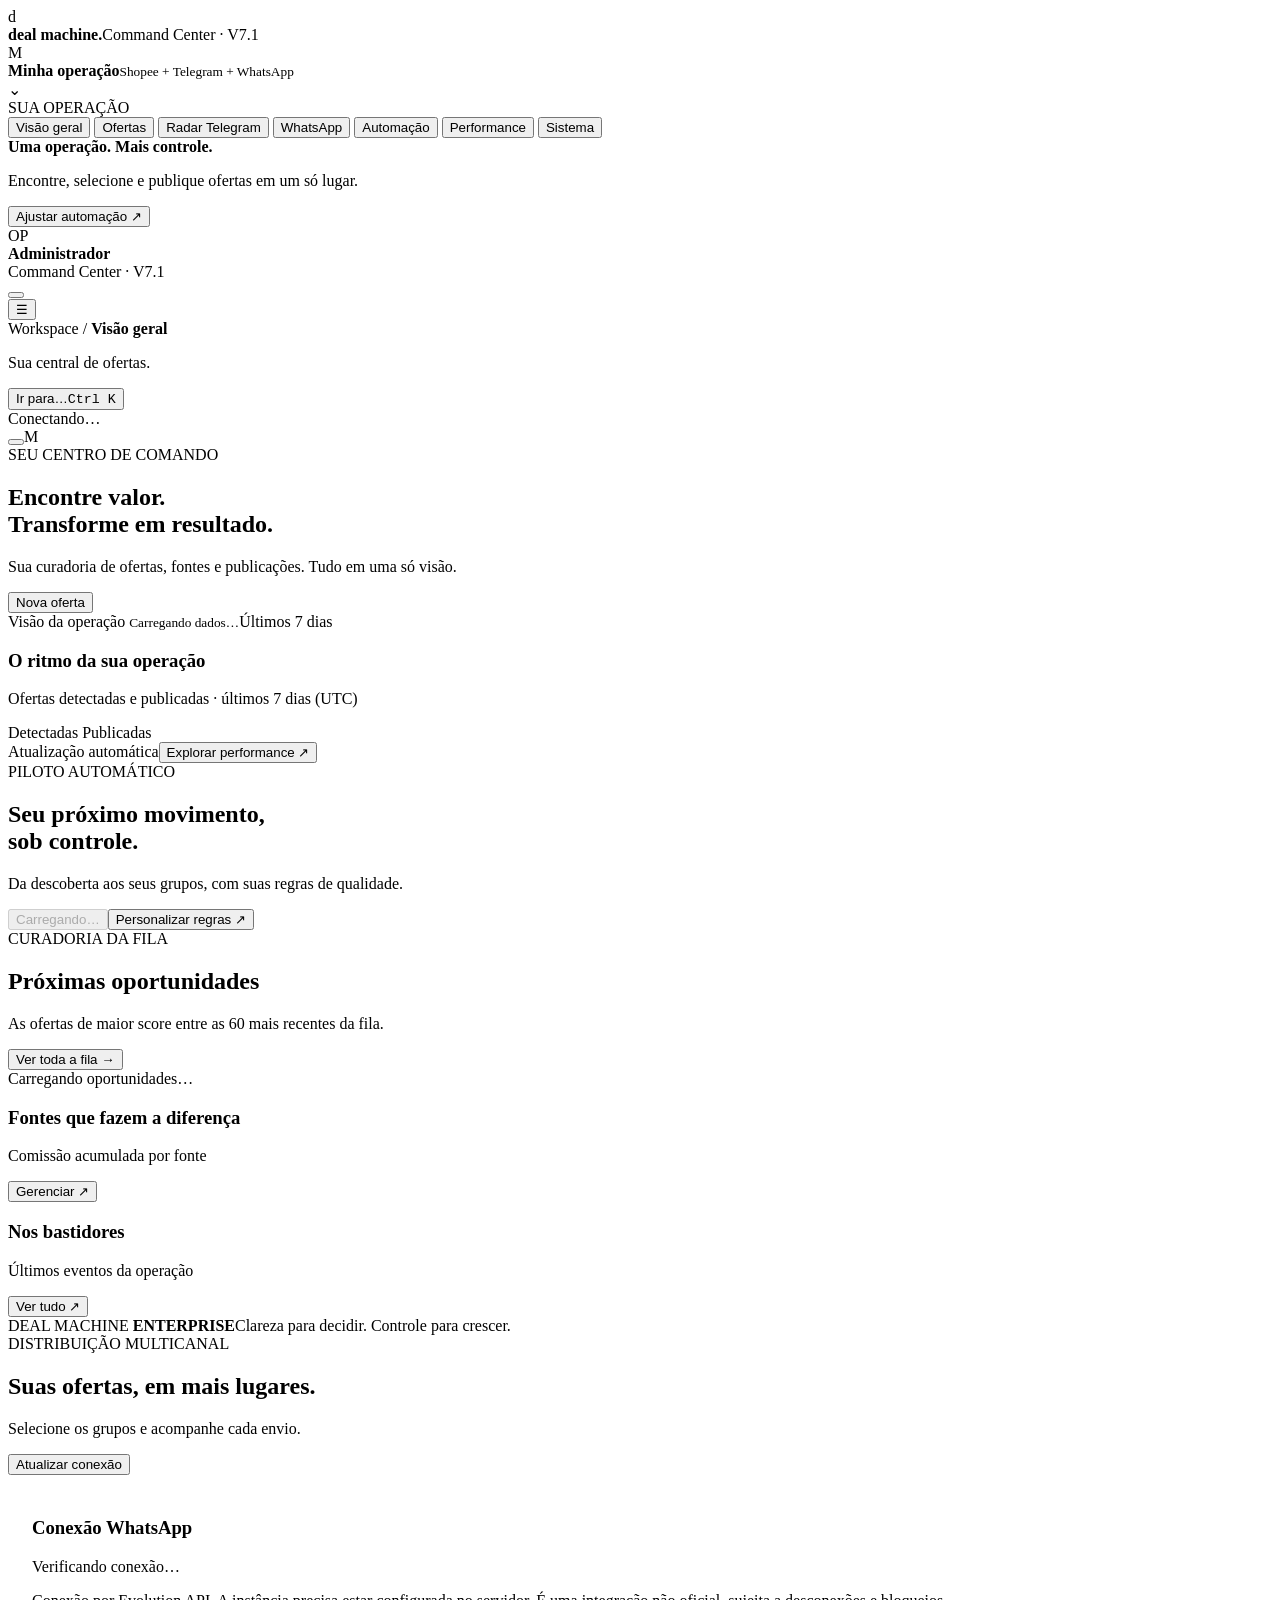
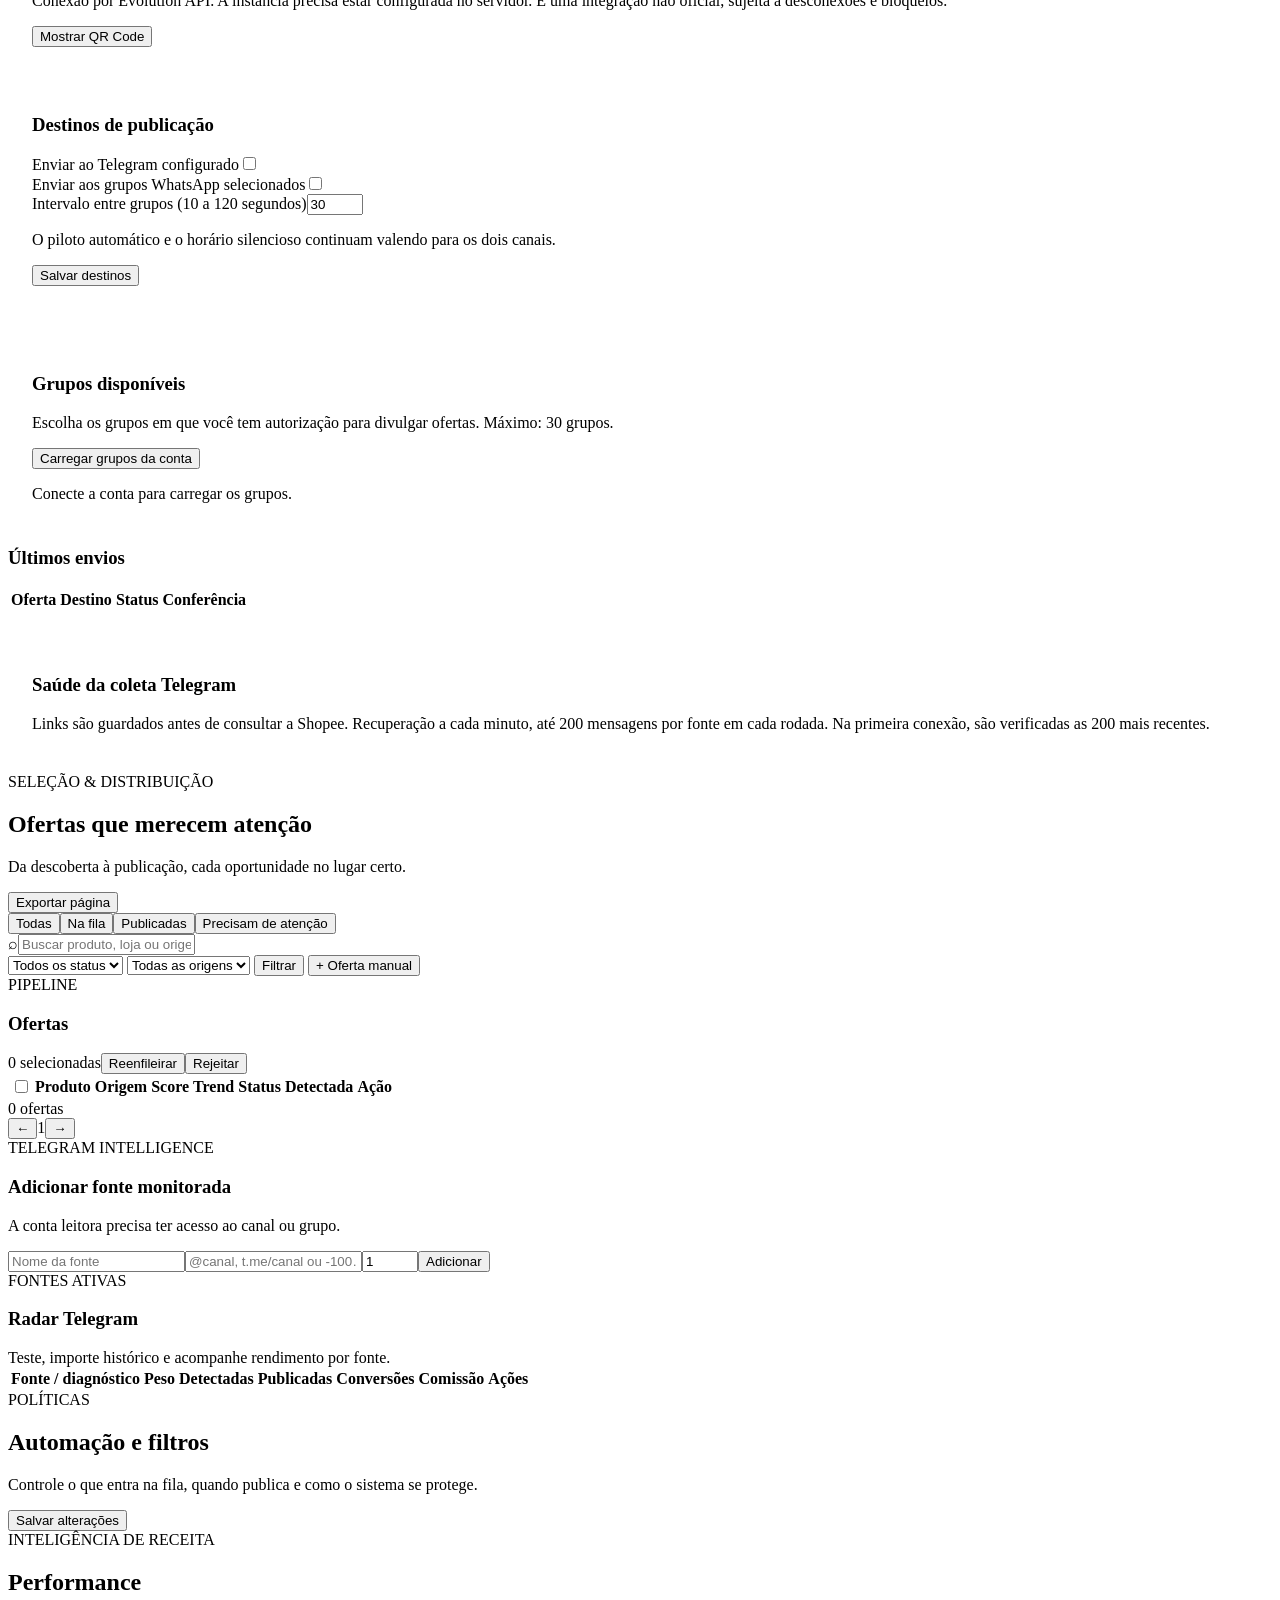
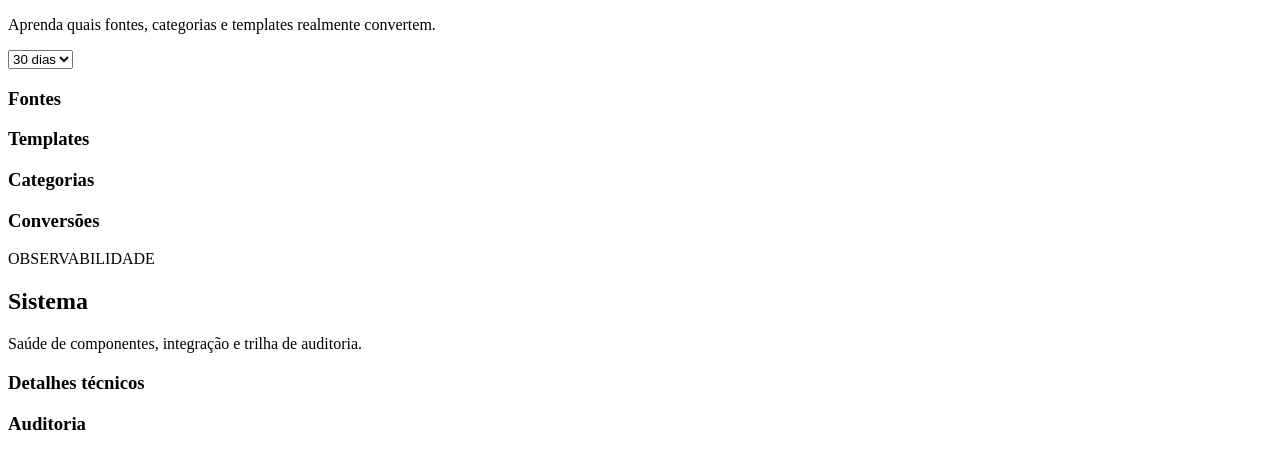
==== app/static/index.html @ 00fd173d "feat: add Deal Machine V7.1 files (2/10)" ====
<!doctype html>
<html lang="pt-BR">
<head>
<meta charset="utf-8"><meta name="viewport" content="width=device-width,initial-scale=1">
<meta name="theme-color" content="#102a26">
<title>Deal Machine · Command Center</title>
<link rel="stylesheet" href="/static/app.css?v=6">
<link rel="stylesheet" href="/static/refined.css?v=7.1">
</head>
<body>
<button class="sidebarBackdrop" id="sidebarBackdrop" aria-label="Fechar menu" hidden></button>
<div class="shell">
  <aside class="sidebar" id="sidebar">
    <div class="logo"><div class="logoMark">d<i data-icon="chart"></i></div><div><b>deal machine<span class="brandDot">.</span></b><span>Command Center · V7.1</span></div></div><div class="workspace"><span class="workspaceAvatar">M</span><div><b>Minha operação</b><small>Shopee + Telegram + WhatsApp</small></div><span class="workspaceArrow">⌄</span></div><span class="navCaption">SUA OPERAÇÃO</span>
    <nav>
      <button class="nav active" data-view="dashboard"><i data-icon="dashboard"></i>Visão geral</button>
      <button class="nav" data-view="deals"><i data-icon="tag"></i>Ofertas</button>
      <button class="nav" data-view="radar"><i data-icon="radar"></i>Radar Telegram</button>
      <button class="nav" data-view="whatsapp"><i data-icon="radar"></i>WhatsApp</button>
      <button class="nav" data-view="automation"><i data-icon="sliders"></i>Automação</button>
      <button class="nav" data-view="analytics"><i data-icon="chart"></i>Performance</button>
      <button class="nav" data-view="system"><i data-icon="system"></i>Sistema</button>
    </nav>
    <div class="sidebarNote"><i data-icon="bolt"></i><b>Uma operação. Mais controle.</b><p>Encontre, selecione e publique ofertas em um só lugar.</p><button onclick="openView('automation')">Ajustar automação <span>↗</span></button></div><div class="sidebarFoot"><div class="profileAvatar">OP</div><div><b>Administrador</b><div class="env">Command Center · V7.1</div></div><button class="ghost" onclick="logout()" aria-label="Sair da conta"><i data-icon="logout"></i></button></div>
  </aside>

  <main>
    <header class="topbar">
      <button class="menu" id="menuBtn" aria-label="Abrir menu">☰</button>
      <div class="breadcrumbs">Workspace <span>/</span> <b id="pageTitle">Visão geral</b><p id="pageSubtitle" class="srOnly">Sua central de ofertas.</p></div>
      <div class="topActions"><button class="commandTrigger" onclick="showCommands()"><i data-icon="search"></i><span>Ir para…</span><kbd>Ctrl K</kbd></button><div class="servicePill" id="healthBadge">Conectando…</div><button class="iconButton" onclick="refreshAll(true)" aria-label="Atualizar dados"><i data-icon="refresh"></i></button><span class="topAvatar">M</span></div>
    </header>
    <div id="connectionNotice" class="connectionNotice" hidden role="status"></div>
    <section class="view active" id="view-dashboard">
      <div class="welcome"><div><div class="eyebrow">SEU CENTRO DE COMANDO</div><h1>Encontre valor.<br><span>Transforme em resultado.</span></h1><p>Sua curadoria de ofertas, fontes e publicações. Tudo em uma só visão.</p></div><button class="btn" onclick="showManual()"><i data-icon="plus"></i> Nova oferta</button></div>
      <div class="overviewBar"><span><span class="liveDot"></span> Visão da operação <small id="lastUpdated">Carregando dados…</small></span><span class="dateRange" id="dateRange">Últimos 7 dias</span></div>
      <div class="kpis" id="kpis"><div class="skeleton"></div><div class="skeleton"></div><div class="skeleton"></div><div class="skeleton"></div></div>
      <div class="dashboardMain">
        <div class="card chartCard"><div class="cardHead"><div><h3>O ritmo da sua operação</h3><p class="hint">Ofertas detectadas e publicadas · últimos 7 dias (UTC)</p></div><div class="chartLegend"><span><i></i> Detectadas</span><span><i></i> Publicadas</span></div></div><div id="chartSummary" class="chartSummary"></div><div id="timeline" class="timeline"></div><div class="chartFooter"><span id="chartFootnote">Atualização automática</span><button class="linkBtn" onclick="openView('analytics')">Explorar performance <span>↗</span></button></div></div>
        <div class="commandCard"><div class="commandTop"><span class="eyebrow">PILOTO AUTOMÁTICO</span><i data-icon="bolt"></i></div><h2>Seu próximo movimento,<br>sob controle.</h2><p>Da descoberta aos seus grupos, com suas regras de qualidade.</p><div id="automationState"></div><button id="automationToggle" class="btn commandBtn" onclick="toggleAutomation()" disabled>Carregando…</button><button class="commandLink" onclick="openView('automation')">Personalizar regras <span>↗</span></button></div>
      </div>
      <div id="insights" class="insights"></div>
      <div class="sectionHead opportunityHead"><div><div class="eyebrow">CURADORIA DA FILA</div><h2>Próximas oportunidades</h2><p>As ofertas de maior score entre as 60 mais recentes da fila.</p></div><button class="linkBtn" onclick="filterOffers('queued')">Ver toda a fila <span>→</span></button></div>
      <div id="spotlight" class="spotlight"><div class="emptyState">Carregando oportunidades…</div></div>
      <div class="split equal bottomCards"><div class="card"><div class="cardHead"><div><h3>Fontes que fazem a diferença</h3><p class="hint">Comissão acumulada por fonte</p></div><button class="linkBtn" onclick="openView('radar')">Gerenciar ↗</button></div><div id="topSources"></div></div><div class="card"><div class="cardHead"><div><h3>Nos bastidores</h3><p class="hint">Últimos eventos da operação</p></div><button class="linkBtn" onclick="openView('system')">Ver tudo ↗</button></div><div id="activityMini" class="activity"></div></div></div>
      <footer class="dashboardFooter"><span>DEAL MACHINE <b>ENTERPRISE</b></span><span>Clareza para decidir. Controle para crescer.</span></footer>
    </section>

    <section class="view" id="view-whatsapp">
      <div class="sectionHead"><div><span class="eyebrow">DISTRIBUIÇÃO MULTICANAL</span><h2>Suas ofertas, em mais lugares.</h2><p>Selecione os grupos e acompanhe cada envio.</p></div><button class="btn soft" onclick="loadWhatsApp()">Atualizar conexão</button></div>
      <div class="split equal">
        <div class="card" style="padding:24px"><h3>Conexão WhatsApp</h3><p id="waState" role="status">Verificando conexão…</p><p class="hint">Conexão por Evolution API. A instância precisa estar configurada no servidor. É uma integração não oficial, sujeita a desconexões e bloqueios.</p><button class="btn soft" onclick="connectWhatsApp()">Mostrar QR Code</button><div id="waQR"></div></div>
        <div class="card" style="padding:24px"><h3>Destinos de publicação</h3><div class="toggleRow"><label for="waTelegram">Enviar ao Telegram configurado</label><input type="checkbox" id="waTelegram" class="switch"></div><div class="toggleRow"><label for="waEnabled">Enviar aos grupos WhatsApp selecionados</label><input type="checkbox" id="waEnabled" class="switch"></div><div class="field"><label for="waInterval">Intervalo entre grupos (10 a 120 segundos)</label><input type="number" id="waInterval" min="10" max="120" value="30"></div><p class="hint">O piloto automático e o horário silencioso continuam valendo para os dois canais.</p><button class="btn" onclick="saveChannels()">Salvar destinos</button></div>
      </div>
      <div class="card" style="padding:24px;margin-top:20px"><h3>Grupos disponíveis</h3><p class="hint">Escolha os grupos em que você tem autorização para divulgar ofertas. Máximo: 30 grupos.</p><button class="btn soft" onclick="loadWhatsAppGroups()">Carregar grupos da conta</button><div id="waGroups" style="margin-top:16px">Conecte a conta para carregar os grupos.</div></div>
      <div class="card tableCard" style="margin-top:20px"><div class="cardHead"><h3>Últimos envios</h3></div><div class="tableWrap"><table><thead><tr><th>Oferta</th><th>Destino</th><th>Status</th><th>Conferência</th></tr></thead><tbody id="waDeliveries"></tbody></table></div></div>
      <div class="card" style="padding:24px;margin-top:20px"><h3>Saúde da coleta Telegram</h3><p class="hint">Links são guardados antes de consultar a Shopee. Recuperação a cada minuto, até 200 mensagens por fonte em cada rodada. Na primeira conexão, são verificadas as 200 mais recentes.</p><div id="radarInbox"></div></div>
    </section>

    <section class="view" id="view-deals">
      <div class="sectionHead"><div><span class="eyebrow">SELEÇÃO & DISTRIBUIÇÃO</span><h2>Ofertas que merecem atenção</h2><p>Da descoberta à publicação, cada oportunidade no lugar certo.</p></div><button class="btn soft" onclick="exportOffers()"><i data-icon="download"></i> Exportar página</button></div><div class="filterTabs"><button data-status="all" class="active" onclick="filterOffers('all')">Todas</button><button data-status="queued" onclick="filterOffers('queued')">Na fila</button><button data-status="published" onclick="filterOffers('published')">Publicadas</button><button data-status="failed" onclick="filterOffers('failed')">Precisam de atenção</button></div><div class="toolbar card">
        <div class="search"><span>⌕</span><input id="offerSearch" aria-label="Buscar ofertas" placeholder="Buscar produto, loja ou origem…"></div>
        <select id="offerStatus" aria-label="Status da oferta"><option value="all">Todos os status</option><option value="queued">Na fila</option><option value="published">Publicadas</option><option value="rejected">Rejeitadas</option><option value="failed">Falhas</option><option value="duplicate">Duplicadas</option></select>
        <select id="offerSourceType" aria-label="Origem da oferta"><option value="all">Todas as origens</option><option value="telegram">Telegram</option><option value="shopee_radar">Radar Shopee</option><option value="manual">Manual</option></select>
        <button class="btn soft" onclick="offerOffset=0;loadOffers()">Filtrar</button>
        <button class="btn" onclick="showManual()">+ Oferta manual</button>
      </div>
      <div class="card tableCard">
        <div class="cardHead"><div><span class="eyebrow">PIPELINE</span><h3>Ofertas</h3></div><div class="bulk"><span id="selectedCount">0 selecionadas</span><button class="btn tiny soft" onclick="bulkAction('retry')">Reenfileirar</button><button class="btn tiny danger" onclick="bulkAction('reject')">Rejeitar</button></div></div>
        <div class="tableWrap"><table><thead><tr><th class="check"><input type="checkbox" id="selectAll"></th><th>Produto</th><th>Origem</th><th>Score</th><th>Trend</th><th>Status</th><th>Detectada</th><th>Ação</th></tr></thead><tbody id="offers"></tbody></table></div>
        <div class="pager"><span id="offerCount">0 ofertas</span><div><button class="btn tiny soft" onclick="pageOffers(-1)">←</button><span id="offerPage">1</span><button class="btn tiny soft" onclick="pageOffers(1)">→</button></div></div>
      </div>
    </section>

    <section class="view" id="view-radar">
      <div class="card sourceAdd"><div><span class="eyebrow">TELEGRAM INTELLIGENCE</span><h3>Adicionar fonte monitorada</h3><p class="hint">A conta leitora precisa ter acesso ao canal ou grupo.</p></div><div class="sourceForm"><input id="sourceName" placeholder="Nome da fonte"><input id="sourceRef" placeholder="@canal, t.me/canal ou -100…"><input id="sourceWeight" type="number" min="0.1" max="5" step="0.1" value="1"><button class="btn" onclick="addSource()">Adicionar</button></div></div>
      <div class="card tableCard"><div class="cardHead"><div><span class="eyebrow">FONTES ATIVAS</span><h3>Radar Telegram</h3></div><span class="hint">Teste, importe histórico e acompanhe rendimento por fonte.</span></div><div class="tableWrap"><table><thead><tr><th>Fonte / diagnóstico</th><th>Peso</th><th>Detectadas</th><th>Publicadas</th><th>Conversões</th><th>Comissão</th><th>Ações</th></tr></thead><tbody id="sources"></tbody></table></div></div>
    </section>

    <section class="view" id="view-automation">
      <div class="sectionHead"><div><span class="eyebrow">POLÍTICAS</span><h2>Automação e filtros</h2><p>Controle o que entra na fila, quando publica e como o sistema se protege.</p></div><button class="btn" onclick="saveSettings()">Salvar alterações</button></div>
      <div id="settingsForm" class="settingsGroups"></div>
    </section>

    <section class="view" id="view-analytics">
      <div class="sectionHead"><div><span class="eyebrow">INTELIGÊNCIA DE RECEITA</span><h2>Performance</h2><p>Aprenda quais fontes, categorias e templates realmente convertem.</p></div><select id="analyticsDays" onchange="loadAnalytics()"><option value="7">7 dias</option><option value="30" selected>30 dias</option><option value="90">90 dias</option></select></div>
      <div class="analyticsGrid"><div class="card"><h3>Fontes</h3><div id="analyticsSources"></div></div><div class="card"><h3>Templates</h3><div id="analyticsTemplates"></div></div><div class="card"><h3>Categorias</h3><div id="analyticsCategories"></div></div><div class="card"><h3>Conversões</h3><div id="conversionBox"></div></div></div>
    </section>

    <section class="view" id="view-system">
      <div class="sectionHead"><div><span class="eyebrow">OBSERVABILIDADE</span><h2>Sistema</h2><p>Saúde de componentes, integração e trilha de auditoria.</p></div></div>
      <div id="systemCards" class="healthGrid"></div>
      <div class="split equal"><div class="card"><div class="cardHead"><h3>Detalhes técnicos</h3></div><pre id="systemHealth"></pre></div><div class="card"><div class="cardHead"><h3>Auditoria</h3></div><div id="activityFull" class="activity tall"></div></div></div>
    </section>
  </main>
</div>

<dialog id="manualDialog"><form method="dialog" class="modal"><div class="modalHead"><div><span class="eyebrow">INGESTÃO MANUAL</span><h3>Analisar oferta</h3></div><button class="iconBtn" value="cancel">×</button></div><label>Link Shopee<input id="manualUrl" placeholder="https://s.shopee.com.br/..."></label><label>Origem<input id="manualSource" value="manual"></label><div class="modalActions"><button class="btn soft" value="cancel">Cancelar</button><button class="btn" type="button" onclick="manualIngest()">Analisar oferta</button></div></form></dialog>
<dialog id="previewDialog" class="previewDialog" aria-labelledby="previewTitle"><div id="previewContent"></div></dialog>
<dialog id="commandDialog" aria-label="Navegação rápida"><div class="commandModal"><div class="search"><i data-icon="search"></i><input id="commandSearch" placeholder="O que você quer fazer?" aria-label="Buscar comandos"><button class="linkBtn" onclick="document.getElementById('commandDialog').close()">Esc</button></div><div id="commandResults"></div><p class="hint">Acesse suas ferramentas sem sair do fluxo.</p></div></dialog>
<div class="toast" id="toast" role="status" aria-live="polite"><b id="toastTitle"></b><span id="toastText"></span></div>
<script src="/static/app.js?v=7.1"></script>
<script src="/static/command-center.js?v=7.1"></script>
</body></html>
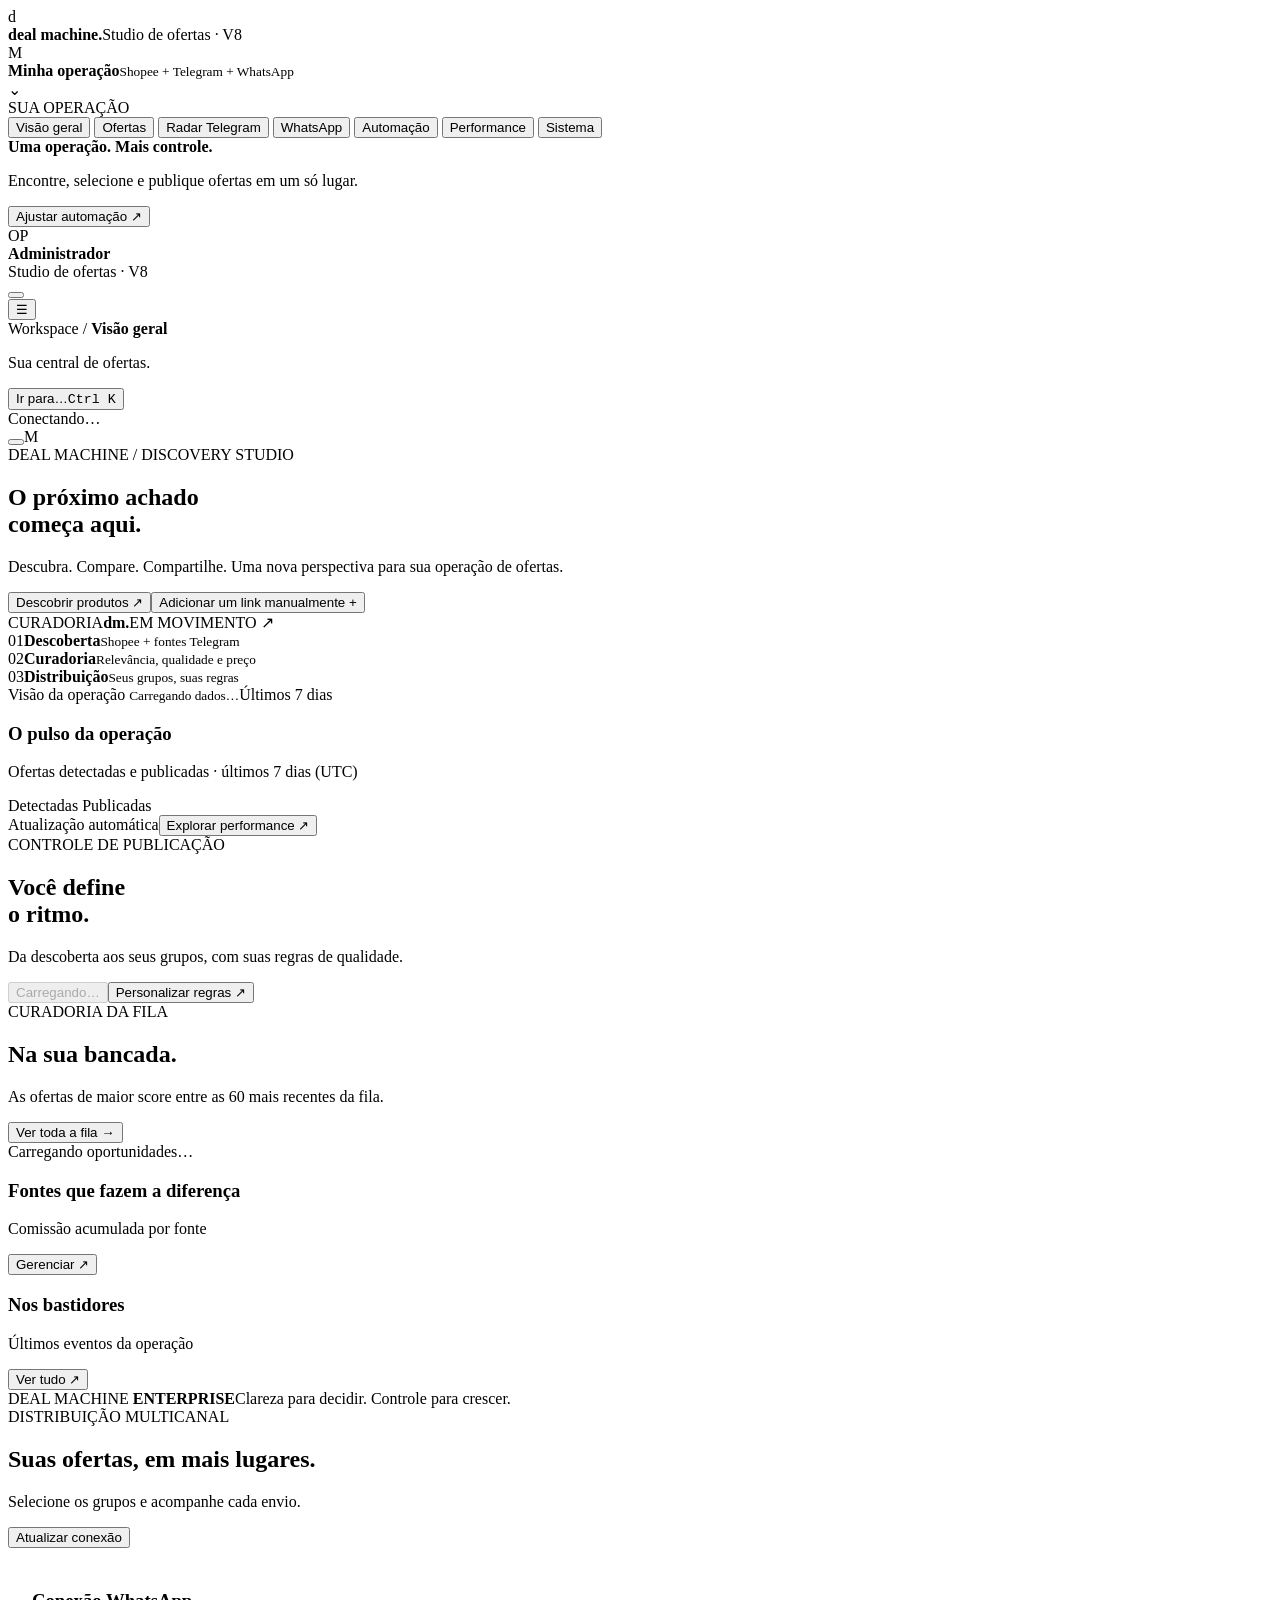
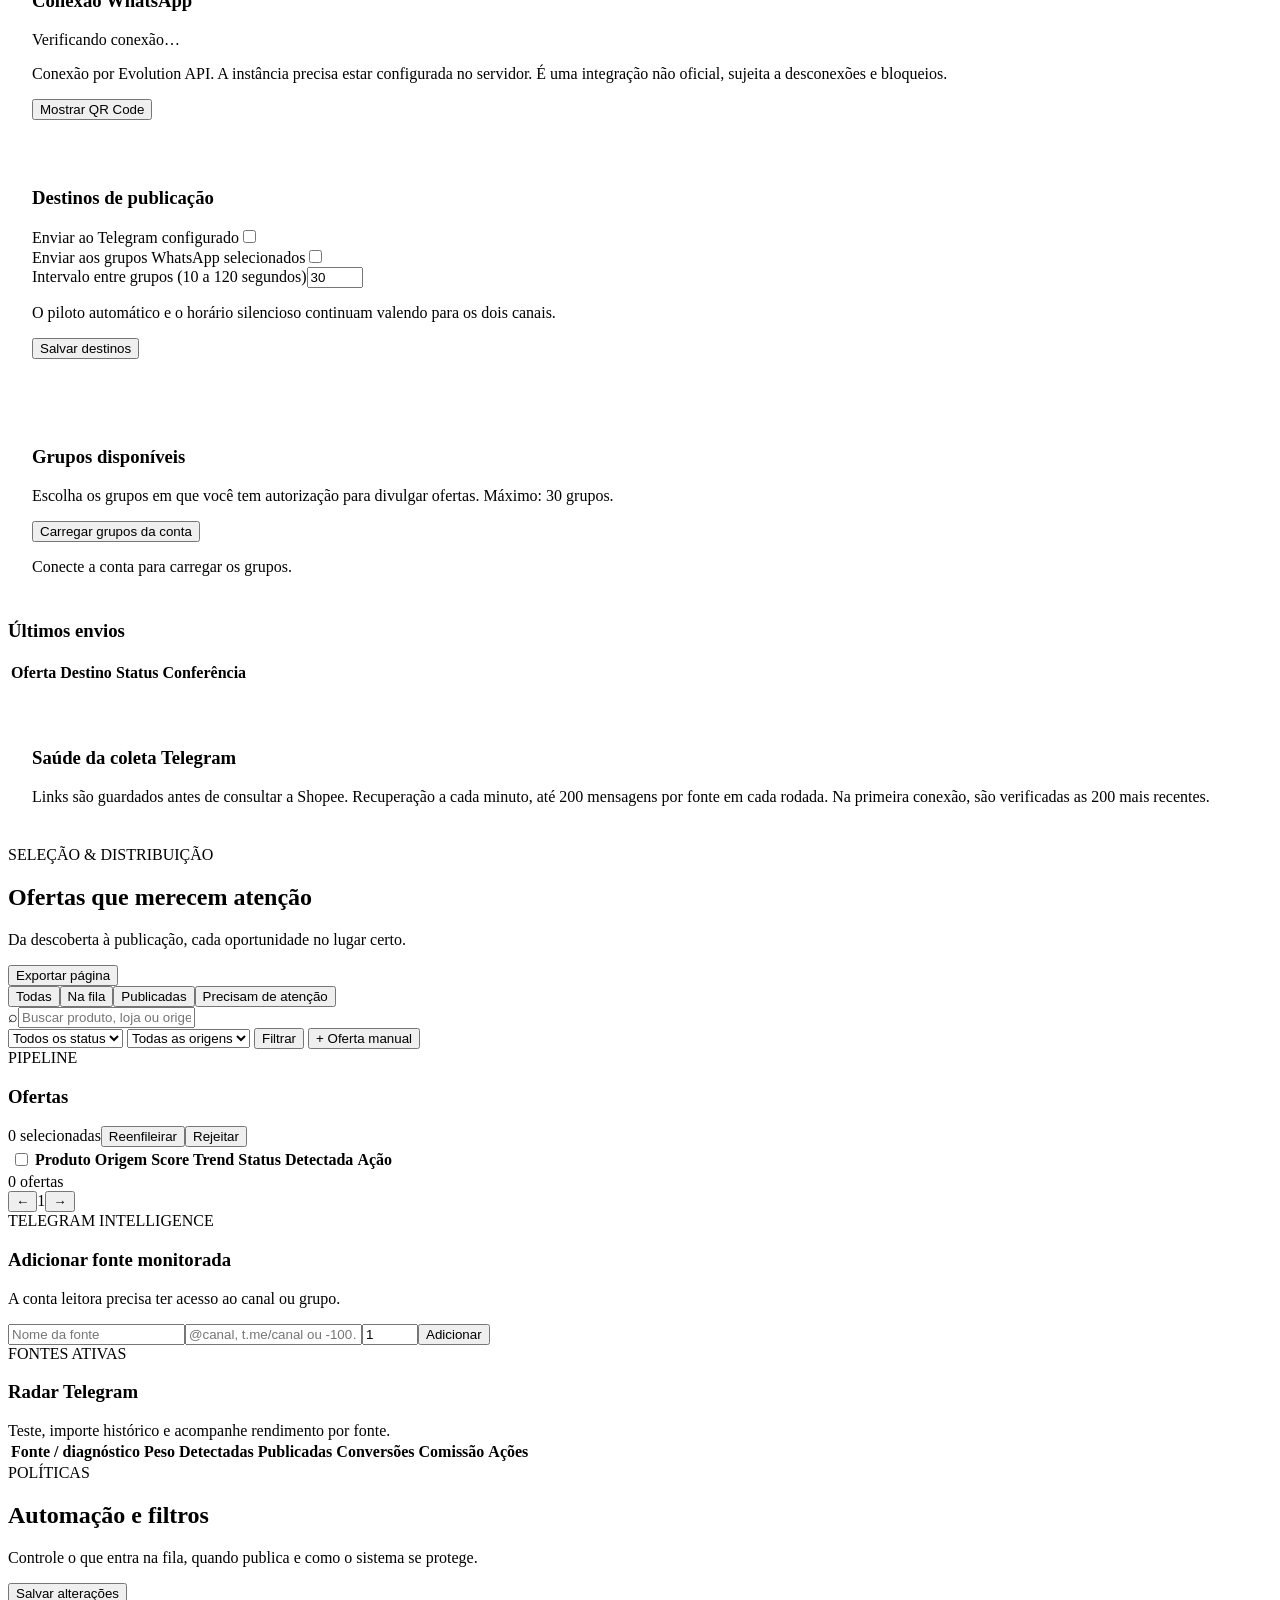
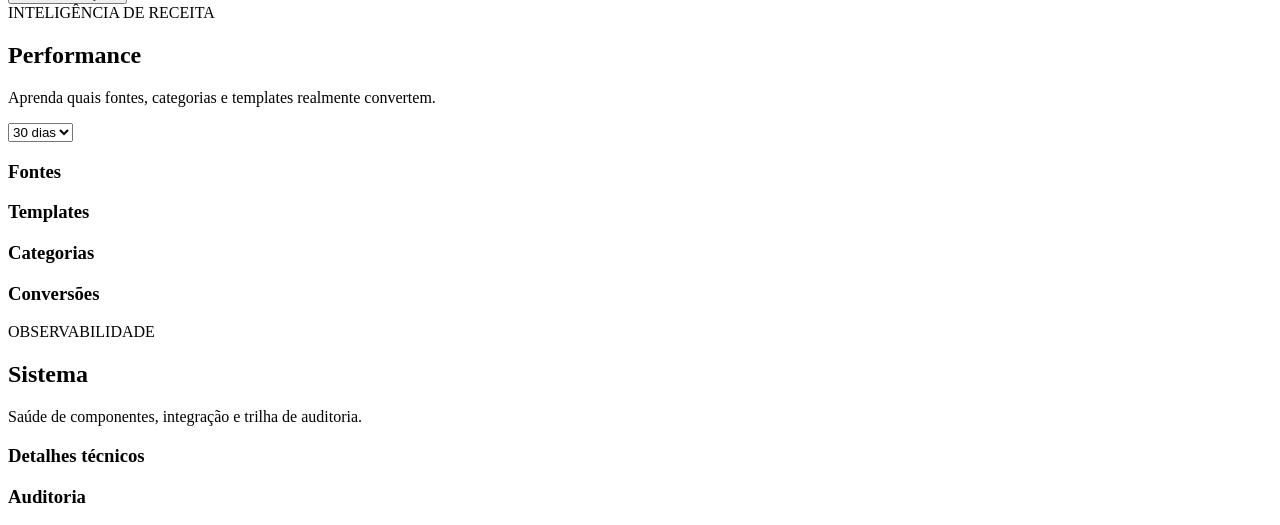
==== commit 9d782dc6: "feat: launch V8 discovery studio and smarter product selection" ====
--- a/app/static/index.html
+++ b/app/static/index.html
@@ -2,16 +2,16 @@
 <html lang="pt-BR">
 <head>
 <meta charset="utf-8"><meta name="viewport" content="width=device-width,initial-scale=1">
-<meta name="theme-color" content="#102a26">
+<meta name="theme-color" content="#f5f2ec">
 <title>Deal Machine · Command Center</title>
 <link rel="stylesheet" href="/static/app.css?v=6">
-<link rel="stylesheet" href="/static/refined.css?v=7.1">
+<link rel="stylesheet" href="/static/refined.css?v=8">
 </head>
 <body>
 <button class="sidebarBackdrop" id="sidebarBackdrop" aria-label="Fechar menu" hidden></button>
 <div class="shell">
   <aside class="sidebar" id="sidebar">
-    <div class="logo"><div class="logoMark">d<i data-icon="chart"></i></div><div><b>deal machine<span class="brandDot">.</span></b><span>Command Center · V7.1</span></div></div><div class="workspace"><span class="workspaceAvatar">M</span><div><b>Minha operação</b><small>Shopee + Telegram + WhatsApp</small></div><span class="workspaceArrow">⌄</span></div><span class="navCaption">SUA OPERAÇÃO</span>
+    <div class="logo"><div class="logoMark">d<i data-icon="chart"></i></div><div><b>deal machine<span class="brandDot">.</span></b><span>Studio de ofertas · V8</span></div></div><div class="workspace"><span class="workspaceAvatar">M</span><div><b>Minha operação</b><small>Shopee + Telegram + WhatsApp</small></div><span class="workspaceArrow">⌄</span></div><span class="navCaption">SUA OPERAÇÃO</span>
     <nav>
       <button class="nav active" data-view="dashboard"><i data-icon="dashboard"></i>Visão geral</button>
       <button class="nav" data-view="deals"><i data-icon="tag"></i>Ofertas</button>
@@ -21,7 +21,7 @@
       <button class="nav" data-view="analytics"><i data-icon="chart"></i>Performance</button>
       <button class="nav" data-view="system"><i data-icon="system"></i>Sistema</button>
     </nav>
-    <div class="sidebarNote"><i data-icon="bolt"></i><b>Uma operação. Mais controle.</b><p>Encontre, selecione e publique ofertas em um só lugar.</p><button onclick="openView('automation')">Ajustar automação <span>↗</span></button></div><div class="sidebarFoot"><div class="profileAvatar">OP</div><div><b>Administrador</b><div class="env">Command Center · V7.1</div></div><button class="ghost" onclick="logout()" aria-label="Sair da conta"><i data-icon="logout"></i></button></div>
+    <div class="sidebarNote"><i data-icon="bolt"></i><b>Uma operação. Mais controle.</b><p>Encontre, selecione e publique ofertas em um só lugar.</p><button onclick="openView('automation')">Ajustar automação <span>↗</span></button></div><div class="sidebarFoot"><div class="profileAvatar">OP</div><div><b>Administrador</b><div class="env">Studio de ofertas · V8</div></div><button class="ghost" onclick="logout()" aria-label="Sair da conta"><i data-icon="logout"></i></button></div>
   </aside>
 
   <main>
@@ -32,15 +32,15 @@
     </header>
     <div id="connectionNotice" class="connectionNotice" hidden role="status"></div>
     <section class="view active" id="view-dashboard">
-      <div class="welcome"><div><div class="eyebrow">SEU CENTRO DE COMANDO</div><h1>Encontre valor.<br><span>Transforme em resultado.</span></h1><p>Sua curadoria de ofertas, fontes e publicações. Tudo em uma só visão.</p></div><button class="btn" onclick="showManual()"><i data-icon="plus"></i> Nova oferta</button></div>
-      <div class="overviewBar"><span><span class="liveDot"></span> Visão da operação <small id="lastUpdated">Carregando dados…</small></span><span class="dateRange" id="dateRange">Últimos 7 dias</span></div>
+      <div class="welcome"><div><div class="eyebrow">DEAL MACHINE / DISCOVERY STUDIO</div><h1>O próximo achado<br><span>começa aqui.</span></h1><p>Descubra. Compare. Compartilhe. Uma nova perspectiva para sua operação de ofertas.</p></div><div class="heroActions"><button class="btn radarRun" onclick="runRadar()"><i data-icon="radar"></i> Descobrir produtos <span>↗</span></button><button class="linkBtn" onclick="showManual()">Adicionar um link manualmente +</button></div><div class="heroStamp" aria-hidden="true"><span>CURADORIA</span><b>dm.</b><span>EM MOVIMENTO ↗</span></div></div>
+      <div class="discoveryStrip"><div><span>01</span><b>Descoberta</b><small>Shopee + fontes Telegram</small></div><div><span>02</span><b>Curadoria</b><small>Relevância, qualidade e preço</small></div><div><span>03</span><b>Distribuição</b><small>Seus grupos, suas regras</small></div></div><div id="discoveryReport" role="status" aria-live="polite" hidden></div><div class="overviewBar"><span><span class="liveDot"></span> Visão da operação <small id="lastUpdated">Carregando dados…</small></span><span class="dateRange" id="dateRange">Últimos 7 dias</span></div>
       <div class="kpis" id="kpis"><div class="skeleton"></div><div class="skeleton"></div><div class="skeleton"></div><div class="skeleton"></div></div>
       <div class="dashboardMain">
-        <div class="card chartCard"><div class="cardHead"><div><h3>O ritmo da sua operação</h3><p class="hint">Ofertas detectadas e publicadas · últimos 7 dias (UTC)</p></div><div class="chartLegend"><span><i></i> Detectadas</span><span><i></i> Publicadas</span></div></div><div id="chartSummary" class="chartSummary"></div><div id="timeline" class="timeline"></div><div class="chartFooter"><span id="chartFootnote">Atualização automática</span><button class="linkBtn" onclick="openView('analytics')">Explorar performance <span>↗</span></button></div></div>
-        <div class="commandCard"><div class="commandTop"><span class="eyebrow">PILOTO AUTOMÁTICO</span><i data-icon="bolt"></i></div><h2>Seu próximo movimento,<br>sob controle.</h2><p>Da descoberta aos seus grupos, com suas regras de qualidade.</p><div id="automationState"></div><button id="automationToggle" class="btn commandBtn" onclick="toggleAutomation()" disabled>Carregando…</button><button class="commandLink" onclick="openView('automation')">Personalizar regras <span>↗</span></button></div>
+        <div class="card chartCard"><div class="cardHead"><div><h3>O pulso da operação</h3><p class="hint">Ofertas detectadas e publicadas · últimos 7 dias (UTC)</p></div><div class="chartLegend"><span><i></i> Detectadas</span><span><i></i> Publicadas</span></div></div><div id="chartSummary" class="chartSummary"></div><div id="timeline" class="timeline"></div><div class="chartFooter"><span id="chartFootnote">Atualização automática</span><button class="linkBtn" onclick="openView('analytics')">Explorar performance <span>↗</span></button></div></div>
+        <div class="commandCard"><div class="commandTop"><span class="eyebrow">CONTROLE DE PUBLICAÇÃO</span><i data-icon="bolt"></i></div><h2>Você define<br>o ritmo.</h2><p>Da descoberta aos seus grupos, com suas regras de qualidade.</p><div id="automationState"></div><button id="automationToggle" class="btn commandBtn" onclick="toggleAutomation()" disabled>Carregando…</button><button class="commandLink" onclick="openView('automation')">Personalizar regras <span>↗</span></button></div>
       </div>
       <div id="insights" class="insights"></div>
-      <div class="sectionHead opportunityHead"><div><div class="eyebrow">CURADORIA DA FILA</div><h2>Próximas oportunidades</h2><p>As ofertas de maior score entre as 60 mais recentes da fila.</p></div><button class="linkBtn" onclick="filterOffers('queued')">Ver toda a fila <span>→</span></button></div>
+      <div class="sectionHead opportunityHead"><div><div class="eyebrow">CURADORIA DA FILA</div><h2>Na sua bancada.</h2><p>As ofertas de maior score entre as 60 mais recentes da fila.</p></div><button class="linkBtn" onclick="filterOffers('queued')">Ver toda a fila <span>→</span></button></div>
       <div id="spotlight" class="spotlight"><div class="emptyState">Carregando oportunidades…</div></div>
       <div class="split equal bottomCards"><div class="card"><div class="cardHead"><div><h3>Fontes que fazem a diferença</h3><p class="hint">Comissão acumulada por fonte</p></div><button class="linkBtn" onclick="openView('radar')">Gerenciar ↗</button></div><div id="topSources"></div></div><div class="card"><div class="cardHead"><div><h3>Nos bastidores</h3><p class="hint">Últimos eventos da operação</p></div><button class="linkBtn" onclick="openView('system')">Ver tudo ↗</button></div><div id="activityMini" class="activity"></div></div></div>
       <footer class="dashboardFooter"><span>DEAL MACHINE <b>ENTERPRISE</b></span><span>Clareza para decidir. Controle para crescer.</span></footer>
@@ -99,6 +99,6 @@
 <dialog id="previewDialog" class="previewDialog" aria-labelledby="previewTitle"><div id="previewContent"></div></dialog>
 <dialog id="commandDialog" aria-label="Navegação rápida"><div class="commandModal"><div class="search"><i data-icon="search"></i><input id="commandSearch" placeholder="O que você quer fazer?" aria-label="Buscar comandos"><button class="linkBtn" onclick="document.getElementById('commandDialog').close()">Esc</button></div><div id="commandResults"></div><p class="hint">Acesse suas ferramentas sem sair do fluxo.</p></div></dialog>
 <div class="toast" id="toast" role="status" aria-live="polite"><b id="toastTitle"></b><span id="toastText"></span></div>
-<script src="/static/app.js?v=7.1"></script>
-<script src="/static/command-center.js?v=7.1"></script>
+<script src="/static/app.js?v=8"></script>
+<script src="/static/command-center.js?v=8"></script>
 </body></html>
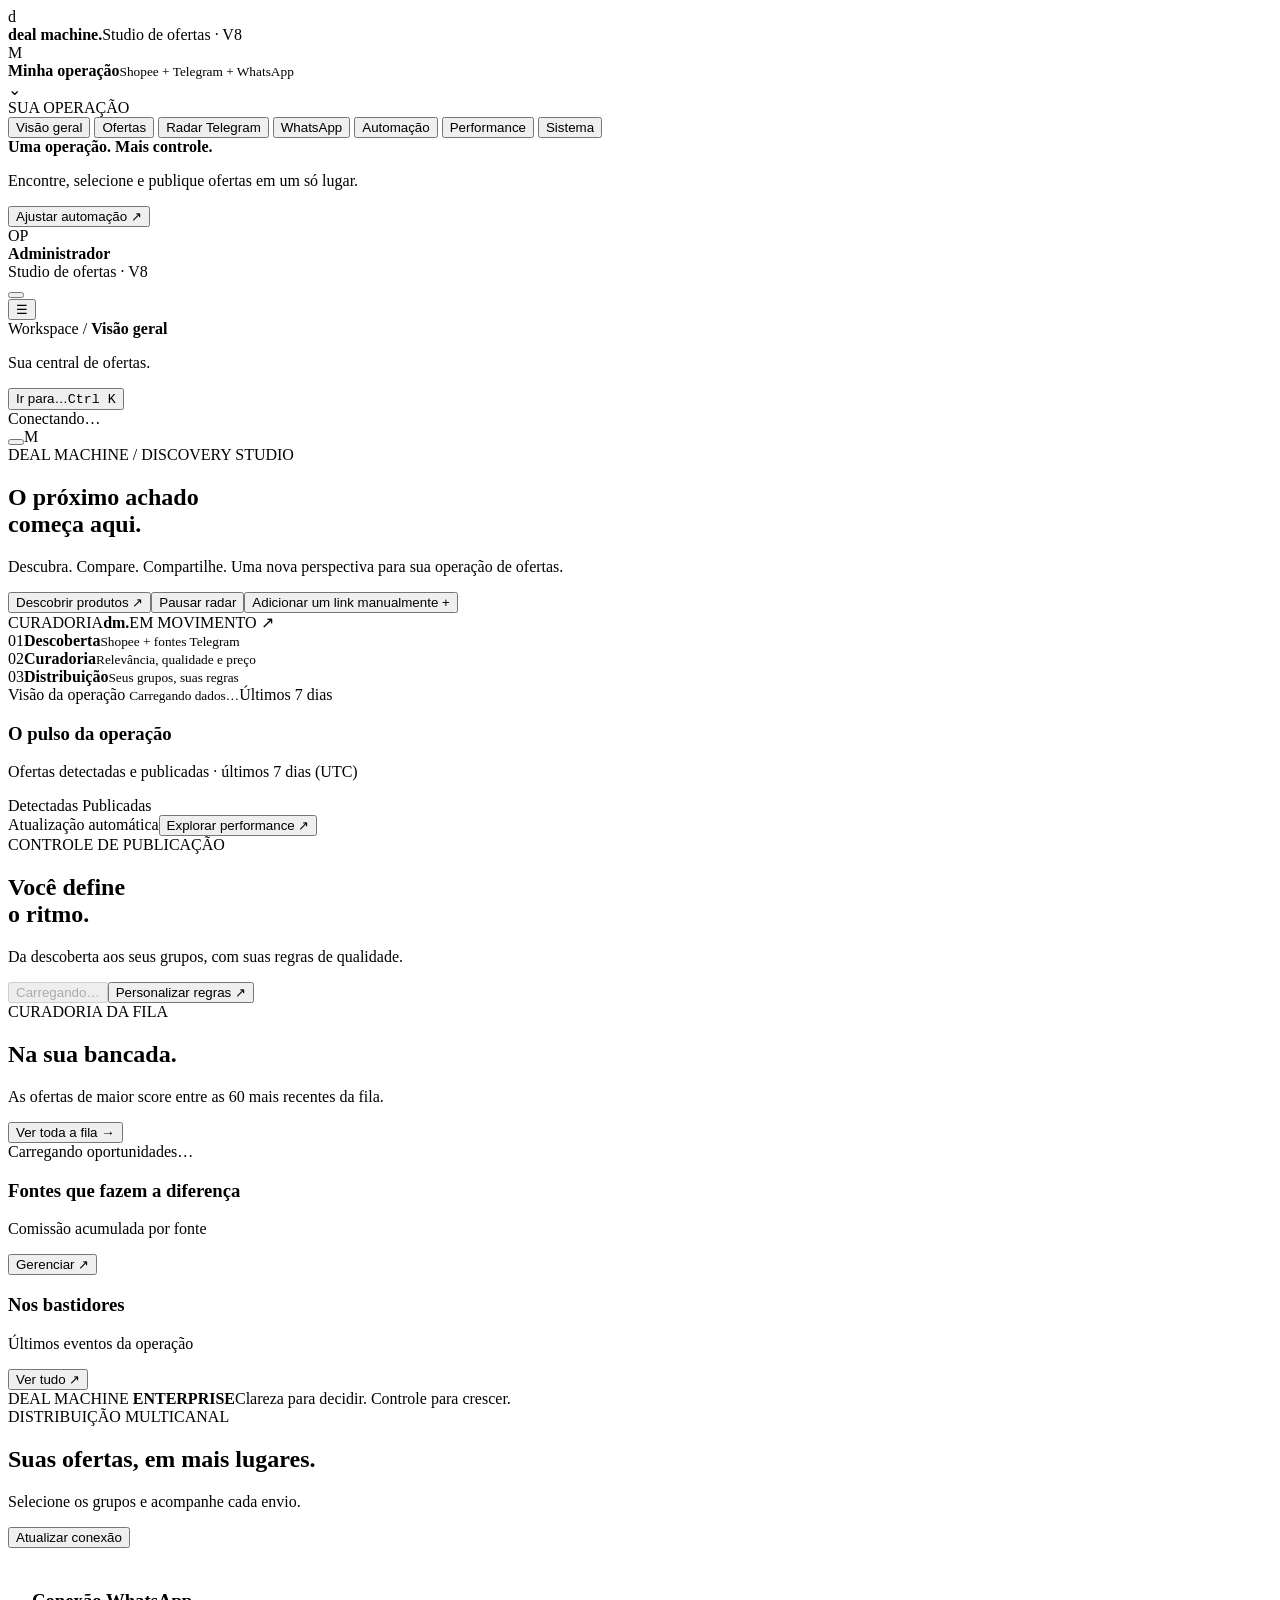
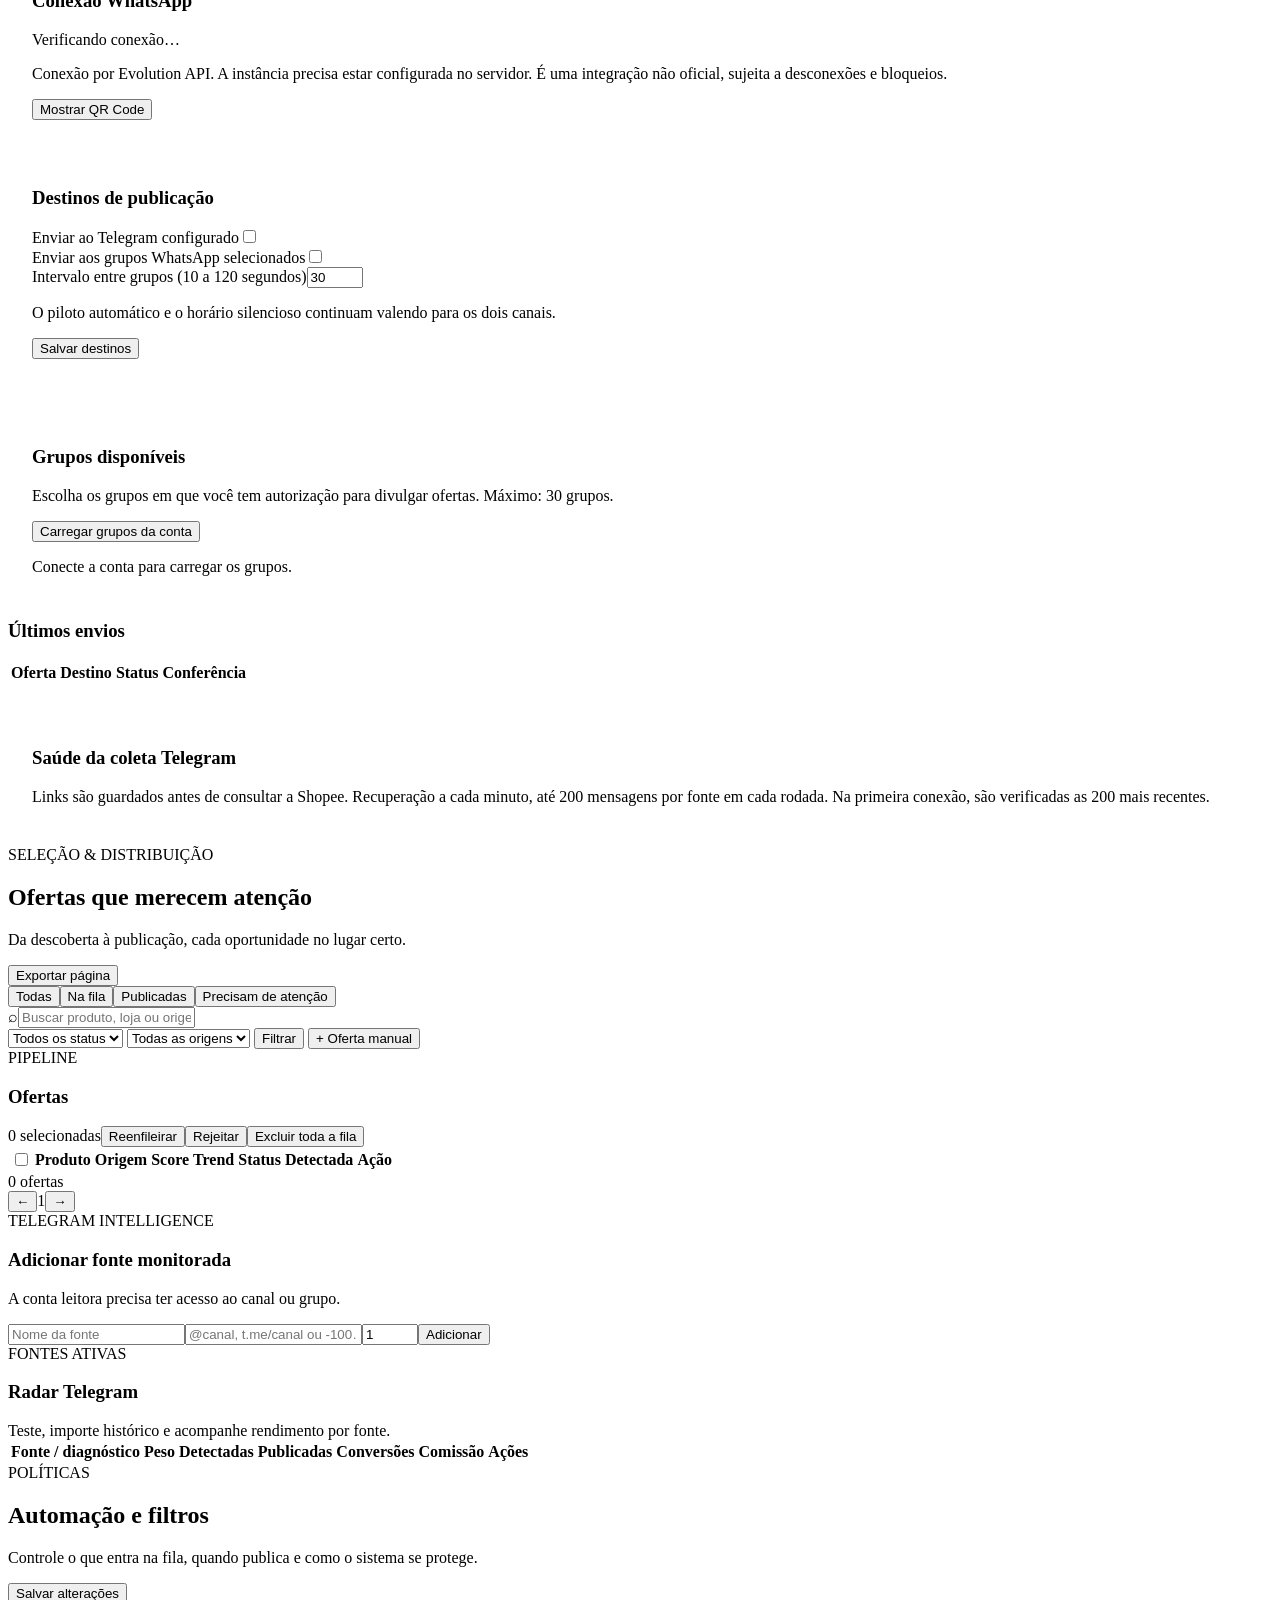
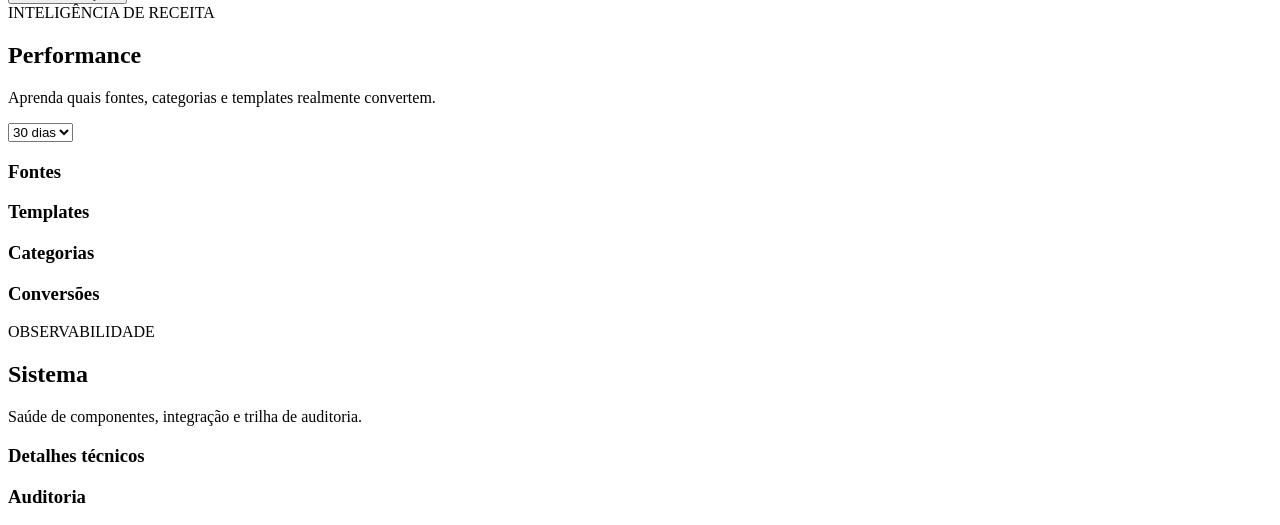
==== commit 32e08f37: "feat: add radar pause and clear queue buttons" ====
--- a/app/static/index.html
+++ b/app/static/index.html
@@ -32,7 +32,7 @@
     </header>
     <div id="connectionNotice" class="connectionNotice" hidden role="status"></div>
     <section class="view active" id="view-dashboard">
-      <div class="welcome"><div><div class="eyebrow">DEAL MACHINE / DISCOVERY STUDIO</div><h1>O próximo achado<br><span>começa aqui.</span></h1><p>Descubra. Compare. Compartilhe. Uma nova perspectiva para sua operação de ofertas.</p></div><div class="heroActions"><button class="btn radarRun" onclick="runRadar()"><i data-icon="radar"></i> Descobrir produtos <span>↗</span></button><button class="linkBtn" onclick="showManual()">Adicionar um link manualmente +</button></div><div class="heroStamp" aria-hidden="true"><span>CURADORIA</span><b>dm.</b><span>EM MOVIMENTO ↗</span></div></div>
+      <div class="welcome"><div><div class="eyebrow">DEAL MACHINE / DISCOVERY STUDIO</div><h1>O próximo achado<br><span>começa aqui.</span></h1><p>Descubra. Compare. Compartilhe. Uma nova perspectiva para sua operação de ofertas.</p></div><div class="heroActions"><button class="btn radarRun" onclick="runRadar()"><i data-icon="radar"></i> Descobrir produtos <span>↗</span></button><button class="btn soft radarPauseBtn" id="radarPauseBtn" onclick="toggleRadarPause()">Pausar radar</button><button class="linkBtn" onclick="showManual()">Adicionar um link manualmente +</button></div><div class="heroStamp" aria-hidden="true"><span>CURADORIA</span><b>dm.</b><span>EM MOVIMENTO ↗</span></div></div>
       <div class="discoveryStrip"><div><span>01</span><b>Descoberta</b><small>Shopee + fontes Telegram</small></div><div><span>02</span><b>Curadoria</b><small>Relevância, qualidade e preço</small></div><div><span>03</span><b>Distribuição</b><small>Seus grupos, suas regras</small></div></div><div id="discoveryReport" role="status" aria-live="polite" hidden></div><div class="overviewBar"><span><span class="liveDot"></span> Visão da operação <small id="lastUpdated">Carregando dados…</small></span><span class="dateRange" id="dateRange">Últimos 7 dias</span></div>
       <div class="kpis" id="kpis"><div class="skeleton"></div><div class="skeleton"></div><div class="skeleton"></div><div class="skeleton"></div></div>
       <div class="dashboardMain">
@@ -66,7 +66,7 @@
         <button class="btn" onclick="showManual()">+ Oferta manual</button>
       </div>
       <div class="card tableCard">
-        <div class="cardHead"><div><span class="eyebrow">PIPELINE</span><h3>Ofertas</h3></div><div class="bulk"><span id="selectedCount">0 selecionadas</span><button class="btn tiny soft" onclick="bulkAction('retry')">Reenfileirar</button><button class="btn tiny danger" onclick="bulkAction('reject')">Rejeitar</button></div></div>
+        <div class="cardHead"><div><span class="eyebrow">PIPELINE</span><h3>Ofertas</h3></div><div class="bulk"><span id="selectedCount">0 selecionadas</span><button class="btn tiny soft" onclick="bulkAction('retry')">Reenfileirar</button><button class="btn tiny danger" onclick="bulkAction('reject')">Rejeitar</button><button class="btn tiny danger" onclick="clearOfferQueue()">Excluir toda a fila</button></div></div>
         <div class="tableWrap"><table><thead><tr><th class="check"><input type="checkbox" id="selectAll"></th><th>Produto</th><th>Origem</th><th>Score</th><th>Trend</th><th>Status</th><th>Detectada</th><th>Ação</th></tr></thead><tbody id="offers"></tbody></table></div>
         <div class="pager"><span id="offerCount">0 ofertas</span><div><button class="btn tiny soft" onclick="pageOffers(-1)">←</button><span id="offerPage">1</span><button class="btn tiny soft" onclick="pageOffers(1)">→</button></div></div>
       </div>
